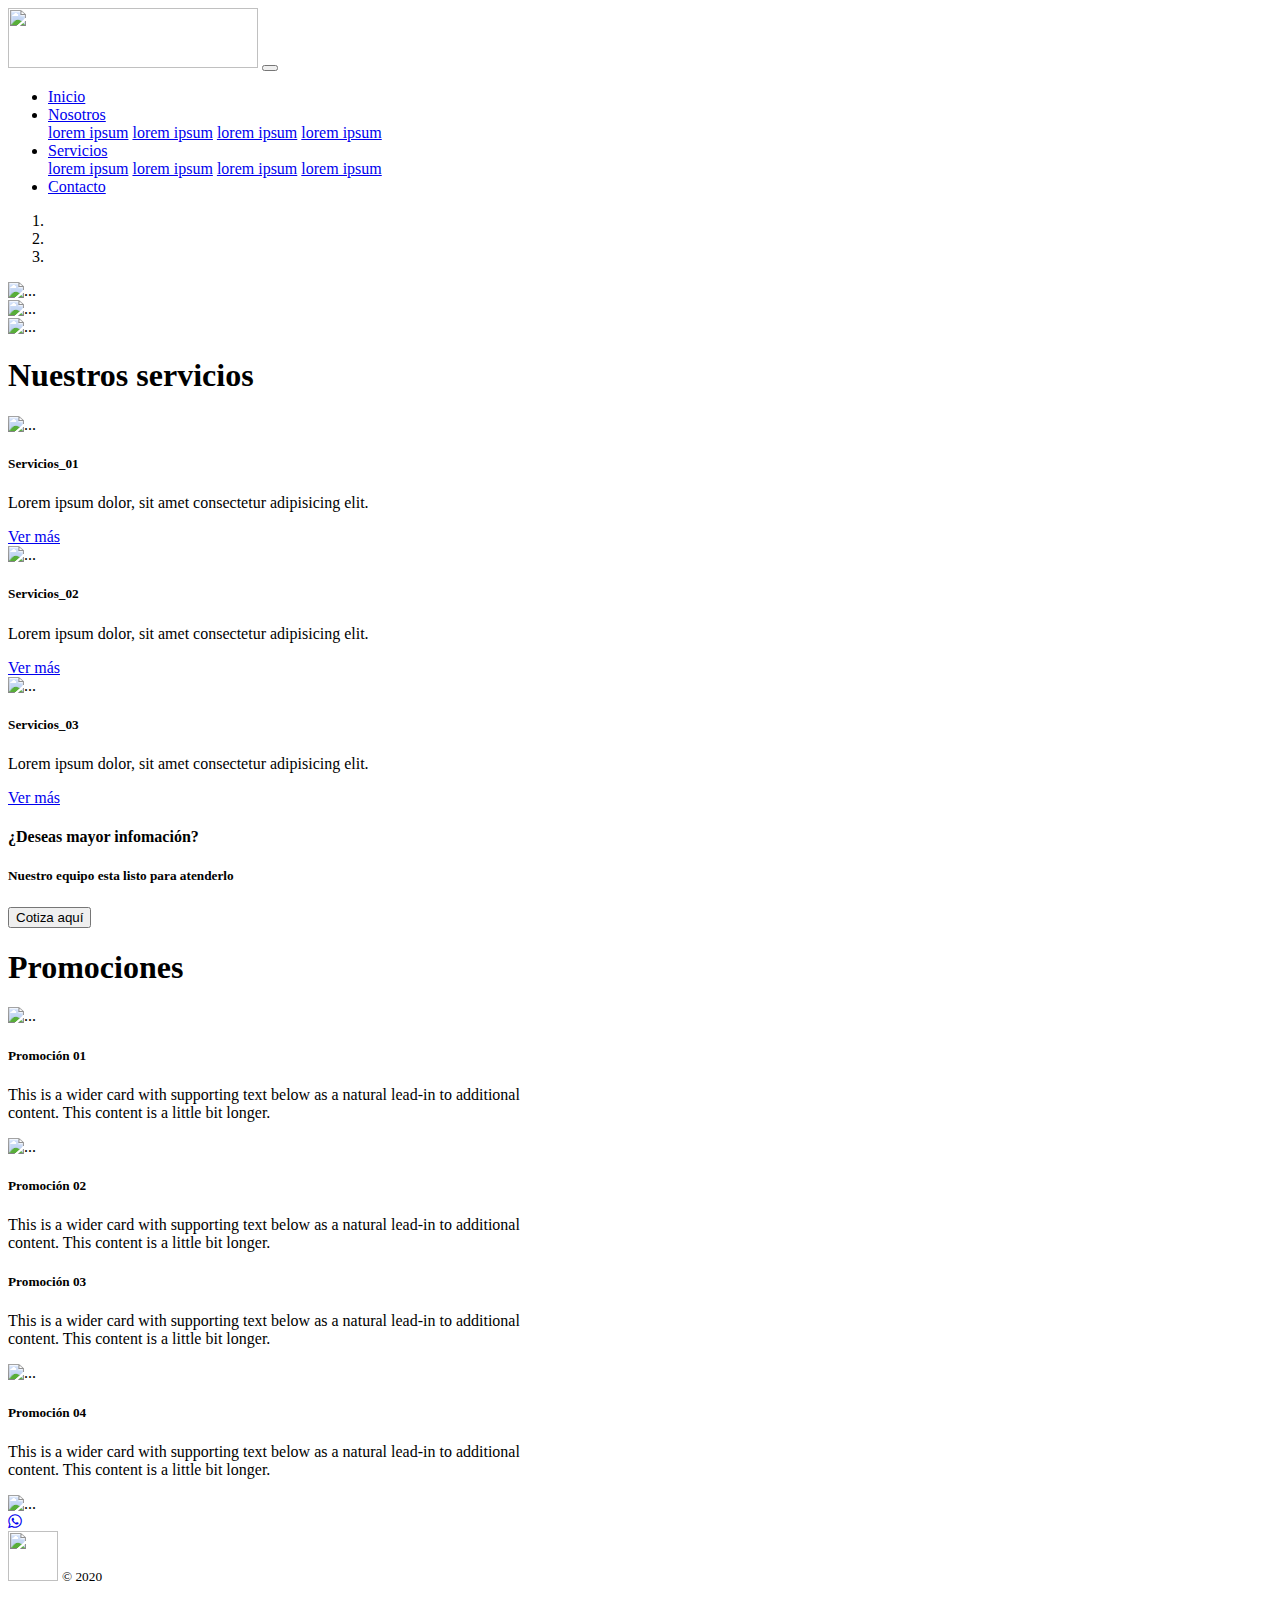
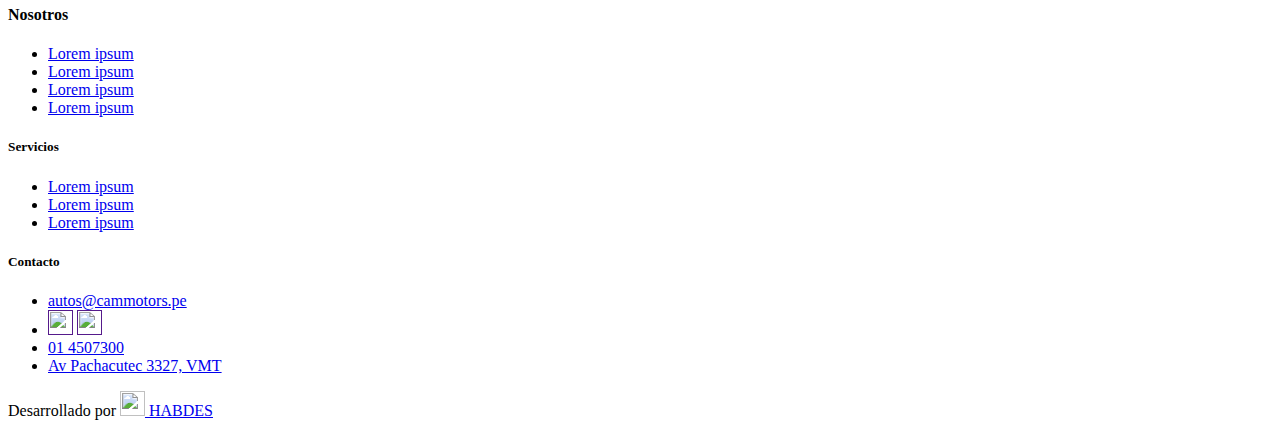
==== index.html @ f5113895 "Update index.html" ====
<!DOCTYPE html>
<html lang="es">

<head>
    <meta charset="UTF-8">
    <meta name="viewport" content="width=device-width, initial-scale=1.0">
    <title>Cam Motors</title>
    <link rel="stylesheet" href="/src/style.css">
    <link rel="icon" href="/img/Logo/Logo_camMotors.svg" type="image/gif" sizes="16x16">
    <link rel="stylesheet" href="https://cdn.jsdelivr.net/npm/bootstrap@4.5.3/dist/css/bootstrap.min.css"
        integrity="sha384-TX8t27EcRE3e/ihU7zmQxVncDAy5uIKz4rEkgIXeMed4M0jlfIDPvg6uqKI2xXr2" crossorigin="anonymous">
    <!--WP_BUTTON-->
    <link rel="stylesheet" href="CamMotors/src/style.css">
    <link rel="stylesheet" href="https://maxcdn.bootstrapcdn.com/font-awesome/4.5.0/css/font-awesome.min.css">
</head>

<body class="bg-white">
    <!--------------BANNER------------------>
    <section>
        <nav class="navbar navbar-expand-xl navbar-light bg-light shadow-sm p-3 bg-white ">
            <div class="container">
                <a class="navbar-brand " href="/"><img src="/img/Logo/logo CamMotors .jpg"
                        style="width: 250px; height: 60px;"></a>
                <button class="navbar-toggler" type="button" data-toggle="collapse" data-target="#navbarsExample07"
                    aria-controls="navbarsExample07" aria-expanded="false" aria-label="Toggle navigation">
                    <span class="navbar-toggler-icon"></span>
                </button>
                <div class="collapse navbar-collapse col-md-4" id="navbarsExample07">
                    <ul class="navbar-nav mr-auto ">
                        <li class="nav-item active">
                            <a class="nav-link" href="/">Inicio</a>
                        </li>
                        <li class="nav-item dropdown ">
                            <a class="nav-link text-body" href="#" id="navbarDropdown" role="button"
                                data-toggle="dropdown" aria-haspopup="true" aria-expanded="false">
                                Nosotros
                            </a>
                            <div class="dropdown-menu" aria-labelledby="navbarDropdown">
                                <a class="dropdown-item" href="/">lorem ipsum</a>
                                <a class="dropdown-item" href="/">lorem ipsum</a>
                                <a class="dropdown-item" href="/">lorem ipsum</a>
                                <a class="dropdown-item" href="/">lorem ipsum</a>
                            </div>
                        </li>
                        <li class="nav-item dropdown ">
                            <a class="nav-link text-body" href="#" id="navbarDropdown" role="button"
                                data-toggle="dropdown" aria-haspopup="true" aria-expanded="false">
                                Servicios
                            </a>
                            <div class="dropdown-menu" aria-labelledby="navbarDropdown">
                                <a class="dropdown-item" href="/">lorem ipsum</a>
                                <a class="dropdown-item" href="/">lorem ipsum</a>
                                <a class="dropdown-item" href="/">lorem ipsum</a>
                                <a class="dropdown-item" href="/">lorem ipsum</a>
                            </div>
                        </li>

                        <li class="nav-item active">
                            <a class="nav-link boton_contacto text-center text-white"
                                href="/src/blog.html">Contacto<span class="sr-only">(current)</span></a>
                        </li>
                    </ul>

                </div>
            </div>
        </nav>
    </section>
    <!--------------SECTION_1------------------>
    <div id="carouselExampleIndicators" class="carousel slide" data-ride="carousel">
        <ol class="carousel-indicators">
            <li data-target="#carouselExampleIndicators" data-slide-to="0" class="active"></li>
            <li data-target="#carouselExampleIndicators" data-slide-to="1"></li>
            <li data-target="#carouselExampleIndicators" data-slide-to="2"></li>
        </ol>
        <div class="carousel-inner">
            <div class="carousel-item active">
                <img src="/img/banner/banner_01.jpg" class="d-block w-100" style="max-height: 600px;" alt="...">
            </div>
            <div class="carousel-item">
                <img src="/img/banner/banner_01.jpg" class="d-block w-100" style="max-height: 600px;" alt="...">
            </div>
            <div class="carousel-item">
                <img src="/img/banner/banner_01.jpg" class="d-block w-100" style="max-height: 600px;" alt="...">
            </div>
        </div>
        <a class="carousel-control-prev" href="#carouselExampleIndicators" role="button" data-slide="prev">
            <span class="carousel-control-prev-icon" aria-hidden="true"></span>
            <span class="sr-only">Previous</span>
        </a>
        <a class="carousel-control-next" href="#carouselExampleIndicators" role="button" data-slide="next">
            <span class="carousel-control-next-icon" aria-hidden="true"></span>
            <span class="sr-only">Next</span>
        </a>
    </div>

    <!--------------SECTION_2------------------>
    <section class="container ">
        <div class="text-center py-3">
            <h1>Nuestros servicios</h1>
        </div>
        <div class="card-deck ">
            <div class="card text-center " data-aos="fade-down">
                <img src="/img/Imagenes/pino_oregon.png" class="card-img-top p-3" style="width: 100%; height: 250px;"
                    alt="...">
                <div class="card-body">
                    <div class="dropdown-divider"></div>
                    <h5 class="card-title">Servicios_01</h5>
                    <p class="card-text">Lorem ipsum dolor, sit amet consectetur adipisicing elit.</p>
                    <a href="/src/madera_importada.html" class="btn boton_contacto text-white">Ver más</a>
                </div>
            </div>
            <div class="card text-center" data-aos="fade-up">
                <img src="/img/Imagenes/servicio-cepillado.png" class="card-img-top p-3"
                    style="width: 100%; height: 250px;" alt="...">
                <div class="card-body">
                    <div class="dropdown-divider"></div>
                    <h5 class="card-title">Servicios_02</h5>
                    <p class="card-text">Lorem ipsum dolor, sit amet consectetur adipisicing elit.</p>
                    <a href="/src/servicios.html" class="btn boton_contacto text-white">Ver más</a>
                </div>
            </div>
            <div class="card text-center" data-aos="fade-down">
                <img src="/img/Imagenes/parihuelas.png" class="card-img-top p-3" style="width: 100%; height: 250px;"
                    alt="...">
                <div class="card-body">
                    <div class="dropdown-divider"></div>
                    <h5 class="card-title">Servicios_03</h5>
                    <p class="card-text">Lorem ipsum dolor, sit amet consectetur adipisicing elit.</p>
                    <a href="/src/productos.html" class="btn boton_contacto text-white">Ver más</a>
                </div>
            </div>
        </div>
    </section>
    <!--------------SECTION_3------------------>
    <section class="container-fluid p-3 mb-2 bg-warning text-dark my-5">
        <div class="row py-3 text-center">
            <div class="col-12 col-md text-white">
                <h4>
                    ¿Deseas mayor infomación?
                </h4>
                <h5>
                    Nuestro equipo esta listo para atenderlo
                </h5>
                <a href="/src/contacto.html">
                    <button type="button" class="boton_contacto">Cotiza aquí</button>
                </a>
            </div>
        </div>
    </section>
    <!--------------SECTION_4------------------>
    <section class="container text-center">
        <div class="text-center">
            <h1>Promociones</h1>
        </div>
        <div class="row py-3">
            <div class="col-md-6">
                <div class="card mb-3" style="max-width: 540px;">
                    <div class="row no-gutters">
                        <div class="col-md-4">
                            <img src="..." class="card-img" alt="...">
                        </div>
                        <div class="col-md-8">
                            <div class="card-body">
                                <h5 class="card-title">Promoción 01</h5>
                                <p class="card-text">This is a wider card with supporting text below as a natural lead-in to
                                    additional content. This content is a little bit longer.</p>
                                
                            </div>
                        </div>
                    </div>
                </div>
                <div class="card mb-3" style="max-width: 540px;">
                    <div class="row no-gutters">
                        <div class="col-md-4">
                            <img src="..." class="card-img" alt="...">
                        </div>
                        <div class="col-md-8">
                            <div class="card-body">
                                <h5 class="card-title">Promoción 02</h5>
                                <p class="card-text">This is a wider card with supporting text below as a natural lead-in to
                                    additional content. This content is a little bit longer.</p>
                                
                            </div>
                        </div>
                    </div>
                </div>
            </div>
            <div class="col-md-6">
                <div class="card mb-3" style="max-width: 540px;">
                    <div class="row no-gutters">
                        <div class="col-md-8">
                            <div class="card-body">
                                <h5 class="card-title">Promoción 03</h5>
                                <p class="card-text">This is a wider card with supporting text below as a natural lead-in to
                                    additional content. This content is a little bit longer.</p>
                                
                            </div>
                        </div>
                        <div class="col-md-4">
                            <img src="..." class="card-img" alt="...">
                        </div>
                    </div>
                </div>
                <div class="card mb-3" style="max-width: 540px;">
                    <div class="row no-gutters">
                        <div class="col-md-8">
                            <div class="card-body">
                                <h5 class="card-title">Promoción 04</h5>
                                <p class="card-text">This is a wider card with supporting text below as a natural lead-in to
                                    additional content. This content is a little bit longer.</p>
                                
                            </div>
                        </div>
                        <div class="col-md-4">
                            <img src="..." class="card-img" alt="...">
                        </div>
                    </div>
                </div>
            </div>
        </div>



    </section>
    <!--------------WP_BUTTON------------------>
    <div>
        <a href="https://api.whatsapp.com/send?phone=51947622377&text=Hola%21%20Quisiera%20realizar%20una%20cotizaci%C3%B3n%20."
            class="float" target="_blank">
            <i class="fa fa-whatsapp my-float"></i>
        </a>
    </div>
    <!-------------------------FOOTER---------------------------->
    <div class="bg-dark text-white">
        <footer class="container pt-4">
            <div class="row">
                <div class="col-12 col-md">
                    <img src="/img/Logo/Logo_camMotors.svg" style="width: 50px; height: 50px;">
                    <small class="d-block mb-3 text-white">&copy; 2020 </small>
                </div>
                <div class="col-6 col-md">
                    <h4>Nosotros</h4>
                    <ul class="list-unstyled text-small">
                        <li><a class="text-muted" href="/src/nosotros.html">Lorem ipsum</a></li>
                        <li><a class="text-muted" href="/src/nosotros.html">Lorem ipsum</a></li>
                        <li><a class="text-muted" href="/src/nosotros.html">Lorem ipsum</a></li>
                        <li><a class="text-muted" href="/src/nosotros.html">Lorem ipsum</a></li>
                    </ul>
                </div>
                <div class="col-6 col-md">
                    <h5>Servicios</h5>
                    <ul class="list-unstyled text-small">
                        <li><a class="text-muted" href="/src/madera_importada.html">Lorem ipsum</a></li>
                        <li><a class="text-muted" href="/src/madera_nacional.html">Lorem ipsum</a></li>
                        <li><a class="text-muted" href="/src/productos.html">Lorem ipsum</a></li>
                    </ul>
                </div>
                <div class="col-6 col-md">
                    <h5>Contacto</h5>
                    <ul class="list-unstyled text-small">
                        <li><a class="text-muted" href="#">autos@cammotors.pe</a></li>
                        <li>
                            <a class="text-muted" href=""><img src="/img/icons/facebook.svg"
                                    style="width: 25px;height: 25px;"></a>
                            <a class="text-muted" href=""><img src="/img/icons/instagram.svg"
                                    style="width: 25px;height: 25px;"></a>
                        </li>
                        <li><a class="text-muted" href="#">01 4507300</a></li>
                        <li><a class="text-muted" href="#">Av Pachacutec 3327, VMT</a></li>
                    </ul>
                </div>
            </div>
        </footer>
        <div class="text-center p-2">
            <p class="text-muted ">Desarrollado por <a class="text-muted" href="http://www.habdes.pe/"><img
                        src="/img/Iconos/Habdes.svg" width="25" height="25"> HABDES</a></p>
        </div>
    </div>
    <script src="https://code.jquery.com/jquery-3.5.1.slim.min.js"
        integrity="sha384-DfXdz2htPH0lsSSs5nCTpuj/zy4C+OGpamoFVy38MVBnE+IbbVYUew+OrCXaRkfj"
        crossorigin="anonymous"></script>
    <script src="https://cdn.jsdelivr.net/npm/popper.js@1.16.1/dist/umd/popper.min.js"
        integrity="sha384-9/reFTGAW83EW2RDu2S0VKaIzap3H66lZH81PoYlFhbGU+6BZp6G7niu735Sk7lN"
        crossorigin="anonymous"></script>
    <script src="https://cdn.jsdelivr.net/npm/bootstrap@4.5.3/dist/js/bootstrap.min.js"
        integrity="sha384-w1Q4orYjBQndcko6MimVbzY0tgp4pWB4lZ7lr30WKz0vr/aWKhXdBNmNb5D92v7s"
        crossorigin="anonymous"></script>

</body>

</html>
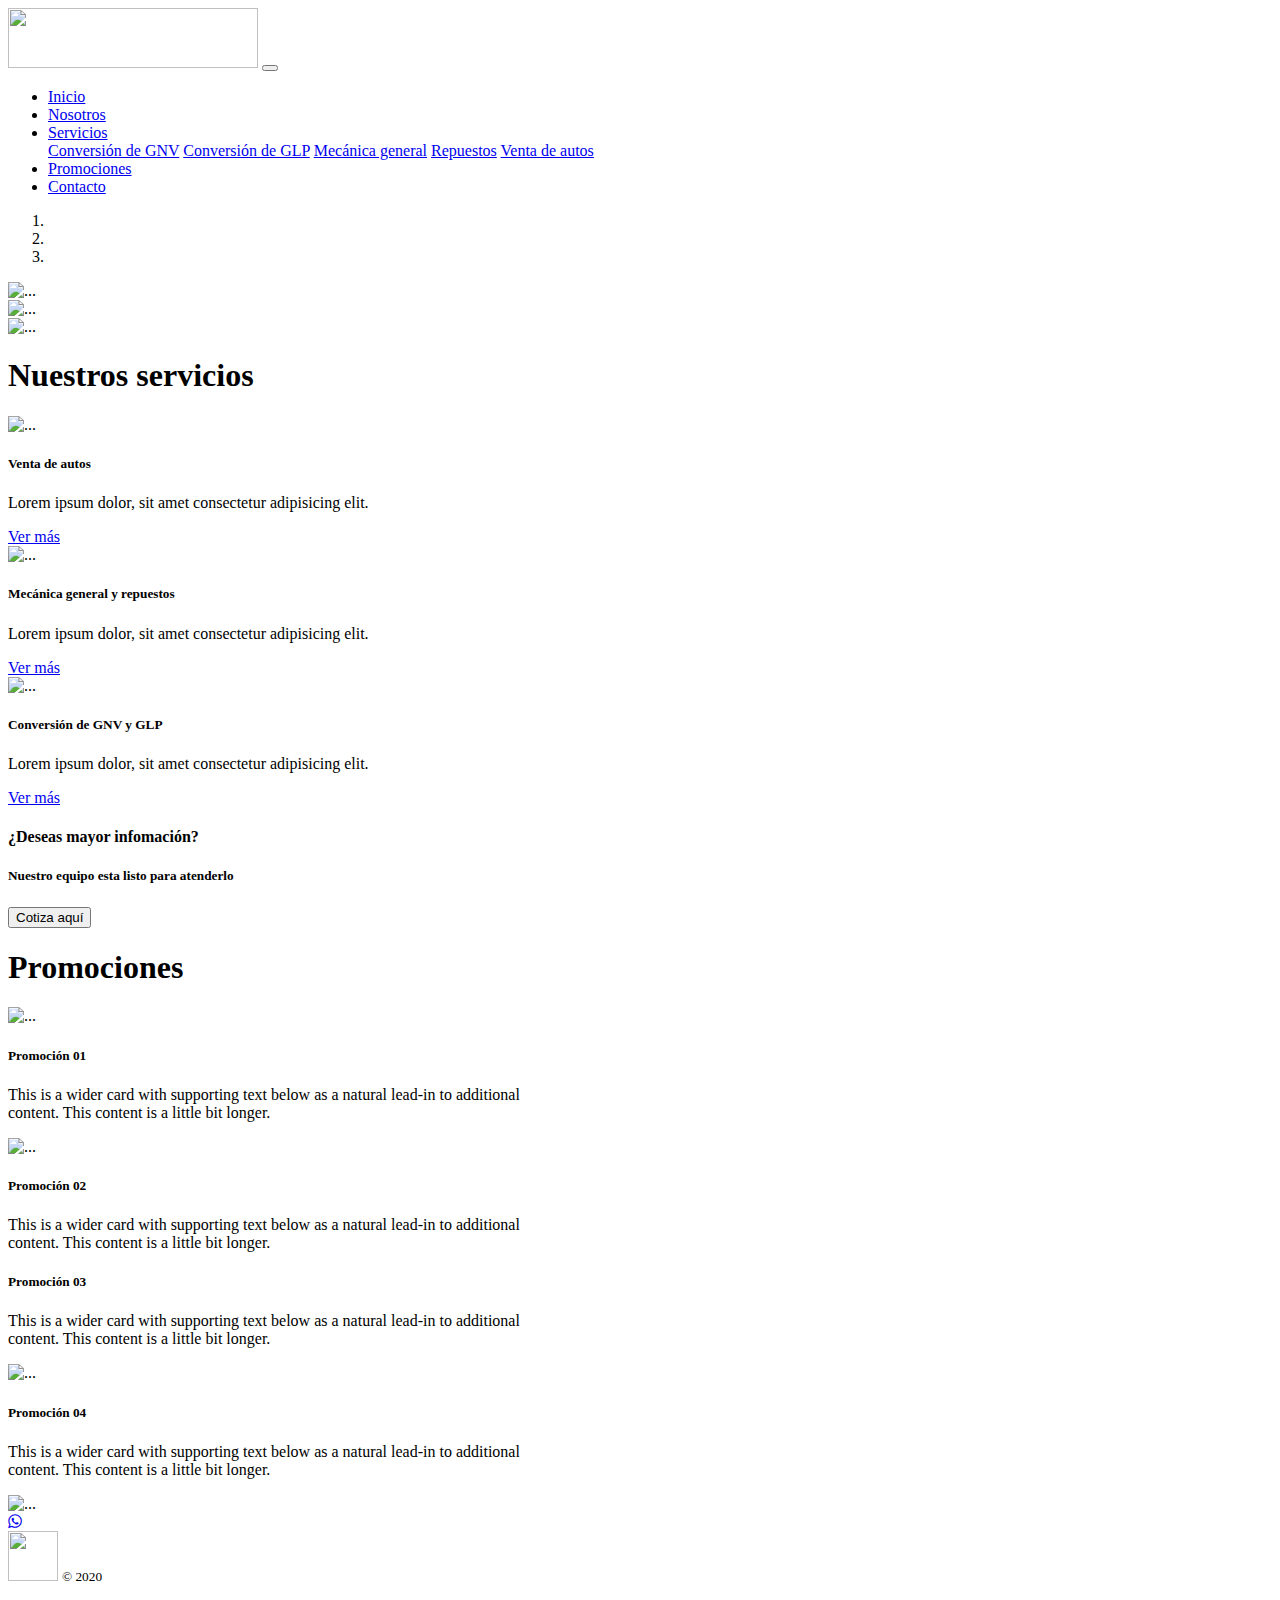
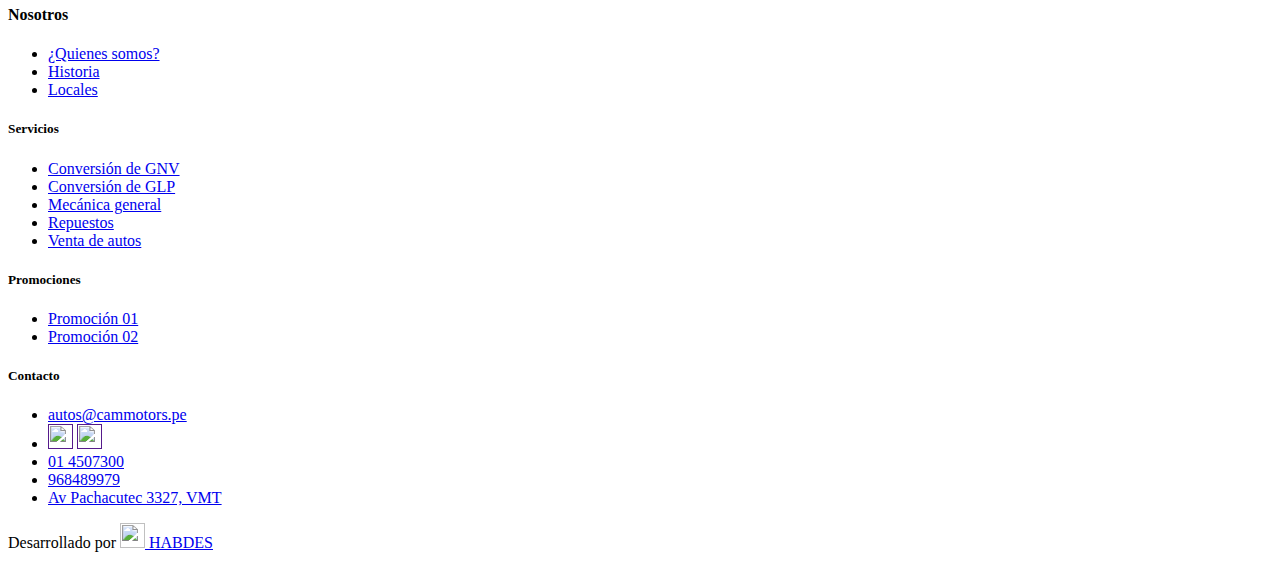
==== commit a4c4d0be: "Update index.html" ====
--- a/index.html
+++ b/index.html
@@ -5,21 +5,21 @@
     <meta charset="UTF-8">
     <meta name="viewport" content="width=device-width, initial-scale=1.0">
     <title>Cam Motors</title>
-    <link rel="stylesheet" href="/src/style.css">
-    <link rel="icon" href="/img/Logo/Logo_camMotors.svg" type="image/gif" sizes="16x16">
+    <link rel="stylesheet" href="/CamMotors/src/style.css">
+    <link rel="icon" href="/CamMotors/img/Logo/Logo_camMotors.svg" type="image/gif" sizes="16x16">
     <link rel="stylesheet" href="https://cdn.jsdelivr.net/npm/bootstrap@4.5.3/dist/css/bootstrap.min.css"
         integrity="sha384-TX8t27EcRE3e/ihU7zmQxVncDAy5uIKz4rEkgIXeMed4M0jlfIDPvg6uqKI2xXr2" crossorigin="anonymous">
     <!--WP_BUTTON-->
-    <link rel="stylesheet" href="CamMotors/src/style.css">
+    <link rel="stylesheet" href="/CamMotors/src/style.css">
     <link rel="stylesheet" href="https://maxcdn.bootstrapcdn.com/font-awesome/4.5.0/css/font-awesome.min.css">
 </head>
 
 <body class="bg-white">
     <!--------------BANNER------------------>
     <section>
-        <nav class="navbar navbar-expand-xl navbar-light bg-light shadow-sm p-3 bg-white ">
+        <nav class="navbar navbar-expand-lg navbar-light bg-light shadow-sm p-3 bg-white">
             <div class="container">
-                <a class="navbar-brand " href="/"><img src="/img/Logo/logo CamMotors .jpg"
+                <a class="navbar-brand " href="/"><img src="/CamMotors/img/Logo/logo CamMotors .jpg"
                         style="width: 250px; height: 60px;"></a>
                 <button class="navbar-toggler" type="button" data-toggle="collapse" data-target="#navbarsExample07"
                     aria-controls="navbarsExample07" aria-expanded="false" aria-label="Toggle navigation">
@@ -30,17 +30,8 @@
                         <li class="nav-item active">
                             <a class="nav-link" href="/">Inicio</a>
                         </li>
-                        <li class="nav-item dropdown ">
-                            <a class="nav-link text-body" href="#" id="navbarDropdown" role="button"
-                                data-toggle="dropdown" aria-haspopup="true" aria-expanded="false">
-                                Nosotros
-                            </a>
-                            <div class="dropdown-menu" aria-labelledby="navbarDropdown">
-                                <a class="dropdown-item" href="/">lorem ipsum</a>
-                                <a class="dropdown-item" href="/">lorem ipsum</a>
-                                <a class="dropdown-item" href="/">lorem ipsum</a>
-                                <a class="dropdown-item" href="/">lorem ipsum</a>
-                            </div>
+                        <li class="nav-item active">
+                            <a class="nav-link" href="/CamMotors/src/nosotros.html">Nosotros</a>
                         </li>
                         <li class="nav-item dropdown ">
                             <a class="nav-link text-body" href="#" id="navbarDropdown" role="button"
@@ -48,16 +39,20 @@
                                 Servicios
                             </a>
                             <div class="dropdown-menu" aria-labelledby="navbarDropdown">
-                                <a class="dropdown-item" href="/">lorem ipsum</a>
-                                <a class="dropdown-item" href="/">lorem ipsum</a>
-                                <a class="dropdown-item" href="/">lorem ipsum</a>
-                                <a class="dropdown-item" href="/">lorem ipsum</a>
-                            </div>
+                                <a class="dropdown-item" href="/CamMotors/src/servicios/conversion_gnv.html">Conversión de GNV</a>
+                                <a class="dropdown-item" href="/CamMotors/src/servicios/conversion_glp.html">Conversión de GLP</a>
+                                <a class="dropdown-item" href="/CamMotors/src/servicios/mecanica_autos.html">Mecánica general</a>
+                                <a class="dropdown-item" href="/CamMotors/src/servicios/repuestos.html">Repuestos</a>
+                                <a class="dropdown-item" href="/CamMotors/src/servicios/venta_autos.html">Venta de autos</a>
+                            </div>
+                        </li>
+                        <li class="nav-item active">
+                            <a class="nav-link" href="/CamMotors/src/promociones.html">Promociones</a>
                         </li>
 
                         <li class="nav-item active">
                             <a class="nav-link boton_contacto text-center text-white"
-                                href="/src/blog.html">Contacto<span class="sr-only">(current)</span></a>
+                                href="/CamMotors/src/contacto.html">Contacto<span class="sr-only">(current)</span></a>
                         </li>
                     </ul>
 
@@ -74,13 +69,13 @@
         </ol>
         <div class="carousel-inner">
             <div class="carousel-item active">
-                <img src="/img/banner/banner_01.jpg" class="d-block w-100" style="max-height: 600px;" alt="...">
+                <img src="/CamMotors/img/banner/banner_01.jpg" class="d-block w-100" style="max-height: 600px;" alt="...">
             </div>
             <div class="carousel-item">
-                <img src="/img/banner/banner_01.jpg" class="d-block w-100" style="max-height: 600px;" alt="...">
+                <img src="/CamMotors/img/banner/banner_01.jpg" class="d-block w-100" style="max-height: 600px;" alt="...">
             </div>
             <div class="carousel-item">
-                <img src="/img/banner/banner_01.jpg" class="d-block w-100" style="max-height: 600px;" alt="...">
+                <img src="/CamMotors/img/banner/banner_01.jpg" class="d-block w-100" style="max-height: 600px;" alt="...">
             </div>
         </div>
         <a class="carousel-control-prev" href="#carouselExampleIndicators" role="button" data-slide="prev">
@@ -100,33 +95,30 @@
         </div>
         <div class="card-deck ">
             <div class="card text-center " data-aos="fade-down">
-                <img src="/img/Imagenes/pino_oregon.png" class="card-img-top p-3" style="width: 100%; height: 250px;"
-                    alt="...">
+                <img src="/" class="card-img-top p-3" style="width: 100%; height: 250px;" alt="...">
                 <div class="card-body">
                     <div class="dropdown-divider"></div>
-                    <h5 class="card-title">Servicios_01</h5>
+                    <h5 class="card-title">Venta de autos</h5>
                     <p class="card-text">Lorem ipsum dolor, sit amet consectetur adipisicing elit.</p>
-                    <a href="/src/madera_importada.html" class="btn boton_contacto text-white">Ver más</a>
+                    <a href="/" class="btn boton_contacto text-white">Ver más</a>
                 </div>
             </div>
             <div class="card text-center" data-aos="fade-up">
-                <img src="/img/Imagenes/servicio-cepillado.png" class="card-img-top p-3"
-                    style="width: 100%; height: 250px;" alt="...">
+                <img src="/" class="card-img-top p-3" style="width: 100%; height: 250px;" alt="...">
                 <div class="card-body">
                     <div class="dropdown-divider"></div>
-                    <h5 class="card-title">Servicios_02</h5>
+                    <h5 class="card-title">Mecánica general y repuestos</h5>
                     <p class="card-text">Lorem ipsum dolor, sit amet consectetur adipisicing elit.</p>
-                    <a href="/src/servicios.html" class="btn boton_contacto text-white">Ver más</a>
+                    <a href="/" class="btn boton_contacto text-white">Ver más</a>
                 </div>
             </div>
             <div class="card text-center" data-aos="fade-down">
-                <img src="/img/Imagenes/parihuelas.png" class="card-img-top p-3" style="width: 100%; height: 250px;"
-                    alt="...">
+                <img src="/" class="card-img-top p-3" style="width: 100%; height: 250px;" alt="...">
                 <div class="card-body">
                     <div class="dropdown-divider"></div>
-                    <h5 class="card-title">Servicios_03</h5>
+                    <h5 class="card-title">Conversión de GNV y GLP</h5>
                     <p class="card-text">Lorem ipsum dolor, sit amet consectetur adipisicing elit.</p>
-                    <a href="/src/productos.html" class="btn boton_contacto text-white">Ver más</a>
+                    <a href="/" class="btn boton_contacto text-white">Ver más</a>
                 </div>
             </div>
         </div>
@@ -162,9 +154,10 @@
                         <div class="col-md-8">
                             <div class="card-body">
                                 <h5 class="card-title">Promoción 01</h5>
-                                <p class="card-text">This is a wider card with supporting text below as a natural lead-in to
-                                    additional content. This content is a little bit longer.</p>
-                                
+                                <p class="card-text">This is a wider card with supporting text below as a natural
+                                    lead-in to
+                                    additional content. This content is a little bit longer.</p>
+
                             </div>
                         </div>
                     </div>
@@ -177,9 +170,10 @@
                         <div class="col-md-8">
                             <div class="card-body">
                                 <h5 class="card-title">Promoción 02</h5>
-                                <p class="card-text">This is a wider card with supporting text below as a natural lead-in to
-                                    additional content. This content is a little bit longer.</p>
-                                
+                                <p class="card-text">This is a wider card with supporting text below as a natural
+                                    lead-in to
+                                    additional content. This content is a little bit longer.</p>
+
                             </div>
                         </div>
                     </div>
@@ -191,9 +185,10 @@
                         <div class="col-md-8">
                             <div class="card-body">
                                 <h5 class="card-title">Promoción 03</h5>
-                                <p class="card-text">This is a wider card with supporting text below as a natural lead-in to
-                                    additional content. This content is a little bit longer.</p>
-                                
+                                <p class="card-text">This is a wider card with supporting text below as a natural
+                                    lead-in to
+                                    additional content. This content is a little bit longer.</p>
+
                             </div>
                         </div>
                         <div class="col-md-4">
@@ -206,9 +201,10 @@
                         <div class="col-md-8">
                             <div class="card-body">
                                 <h5 class="card-title">Promoción 04</h5>
-                                <p class="card-text">This is a wider card with supporting text below as a natural lead-in to
-                                    additional content. This content is a little bit longer.</p>
-                                
+                                <p class="card-text">This is a wider card with supporting text below as a natural
+                                    lead-in to
+                                    additional content. This content is a little bit longer.</p>
+
                             </div>
                         </div>
                         <div class="col-md-4">
@@ -224,7 +220,7 @@
     </section>
     <!--------------WP_BUTTON------------------>
     <div>
-        <a href="https://api.whatsapp.com/send?phone=51947622377&text=Hola%21%20Quisiera%20realizar%20una%20cotizaci%C3%B3n%20."
+        <a href="https://api.whatsapp.com/send?phone=51968489979&text=Hola%21%20Quisiera%20realizar%20una%20cotizaci%C3%B3n%20."
             class="float" target="_blank">
             <i class="fa fa-whatsapp my-float"></i>
         </a>
@@ -234,45 +230,54 @@
         <footer class="container pt-4">
             <div class="row">
                 <div class="col-12 col-md">
-                    <img src="/img/Logo/Logo_camMotors.svg" style="width: 50px; height: 50px;">
+                    <a href="/"><img src="/CamMotors/img/Logo/Logo_camMotors.svg" style="width: 50px; height: 50px;"></a>
                     <small class="d-block mb-3 text-white">&copy; 2020 </small>
                 </div>
                 <div class="col-6 col-md">
                     <h4>Nosotros</h4>
                     <ul class="list-unstyled text-small">
-                        <li><a class="text-muted" href="/src/nosotros.html">Lorem ipsum</a></li>
-                        <li><a class="text-muted" href="/src/nosotros.html">Lorem ipsum</a></li>
-                        <li><a class="text-muted" href="/src/nosotros.html">Lorem ipsum</a></li>
-                        <li><a class="text-muted" href="/src/nosotros.html">Lorem ipsum</a></li>
+                        <li><a class="text-muted" href="/CamMotors/src/nosotros.html">¿Quienes somos?</a></li>
+                        <li><a class="text-muted" href="/CamMotors/src/nosotros.html">Historia</a></li>
+                        <li><a class="text-muted" href="/CamMotors/src/nosotros.html">Locales</a></li>
                     </ul>
                 </div>
                 <div class="col-6 col-md">
                     <h5>Servicios</h5>
                     <ul class="list-unstyled text-small">
-                        <li><a class="text-muted" href="/src/madera_importada.html">Lorem ipsum</a></li>
-                        <li><a class="text-muted" href="/src/madera_nacional.html">Lorem ipsum</a></li>
-                        <li><a class="text-muted" href="/src/productos.html">Lorem ipsum</a></li>
+                        <li><a class="text-muted" href="/CamMotors/src/servicios/conversion_gnv.html">Conversión de GNV</a></li>
+                        <li><a class="text-muted" href="/CamMotors/src/servicios/conversion_glp.html">Conversión de GLP</a></li>
+                        <li><a class="text-muted" href="/CamMotors/src/servicios/mecanica_autos.html">Mecánica general</a></li>
+                        <li><a class="text-muted" href="/CamMotors/src/servicios/repuestos.html">Repuestos</a></li>
+                        <li><a class="text-muted" href="/CamMotors/src/servicios/venta_autos.html">Venta de autos</a></li>
+                    </ul>
+                </div>
+                <div class="col-6 col-md">
+                    <h5>Promociones</h5>
+                    <ul class="list-unstyled text-small">
+                        <li><a class="text-muted" href="/src/promociones.html">Promoción 01</a></li>
+                        <li><a class="text-muted" href="/src/promociones.html">Promoción 02</a></li>
                     </ul>
                 </div>
                 <div class="col-6 col-md">
                     <h5>Contacto</h5>
                     <ul class="list-unstyled text-small">
-                        <li><a class="text-muted" href="#">autos@cammotors.pe</a></li>
+                        <li><a class="text-muted" href="mailto:autos@cammotors.pe">autos@cammotors.pe</a></li>
                         <li>
                             <a class="text-muted" href=""><img src="/img/icons/facebook.svg"
                                     style="width: 25px;height: 25px;"></a>
                             <a class="text-muted" href=""><img src="/img/icons/instagram.svg"
                                     style="width: 25px;height: 25px;"></a>
                         </li>
-                        <li><a class="text-muted" href="#">01 4507300</a></li>
+                        <li><a class="text-muted" href="tel:014507300">01 4507300</a></li>
+                        <li><a class="text-muted" href="tel:51968489979">968489979</a></li>
                         <li><a class="text-muted" href="#">Av Pachacutec 3327, VMT</a></li>
                     </ul>
                 </div>
             </div>
         </footer>
-        <div class="text-center p-2">
+        <div class="text-center p-1">
             <p class="text-muted ">Desarrollado por <a class="text-muted" href="http://www.habdes.pe/"><img
-                        src="/img/Iconos/Habdes.svg" width="25" height="25"> HABDES</a></p>
+                        src="/CamMotors/img/Logo/SVG Logo oscuro - Habdes.svg" width="25" height="25"> HABDES</a></p>
         </div>
     </div>
     <script src="https://code.jquery.com/jquery-3.5.1.slim.min.js"
@@ -287,4 +292,5 @@
 
 </body>
 
+
 </html>
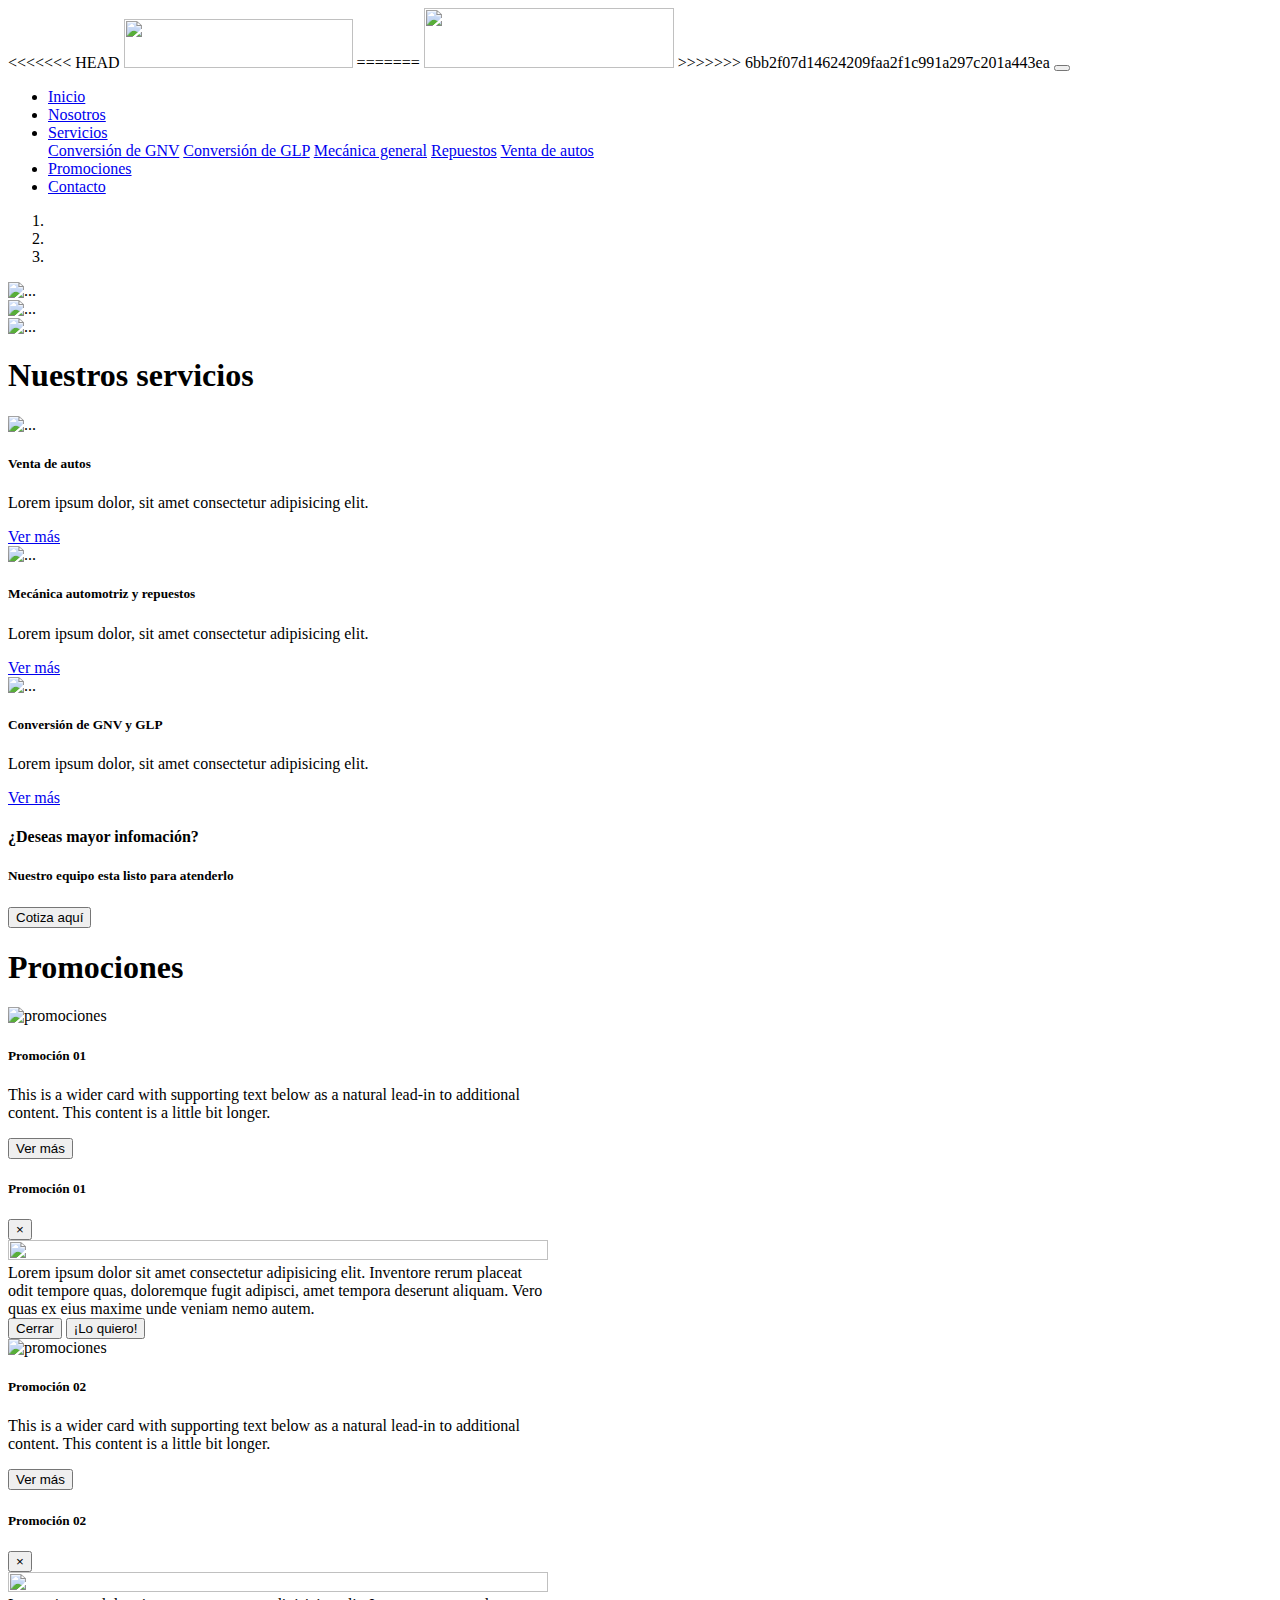
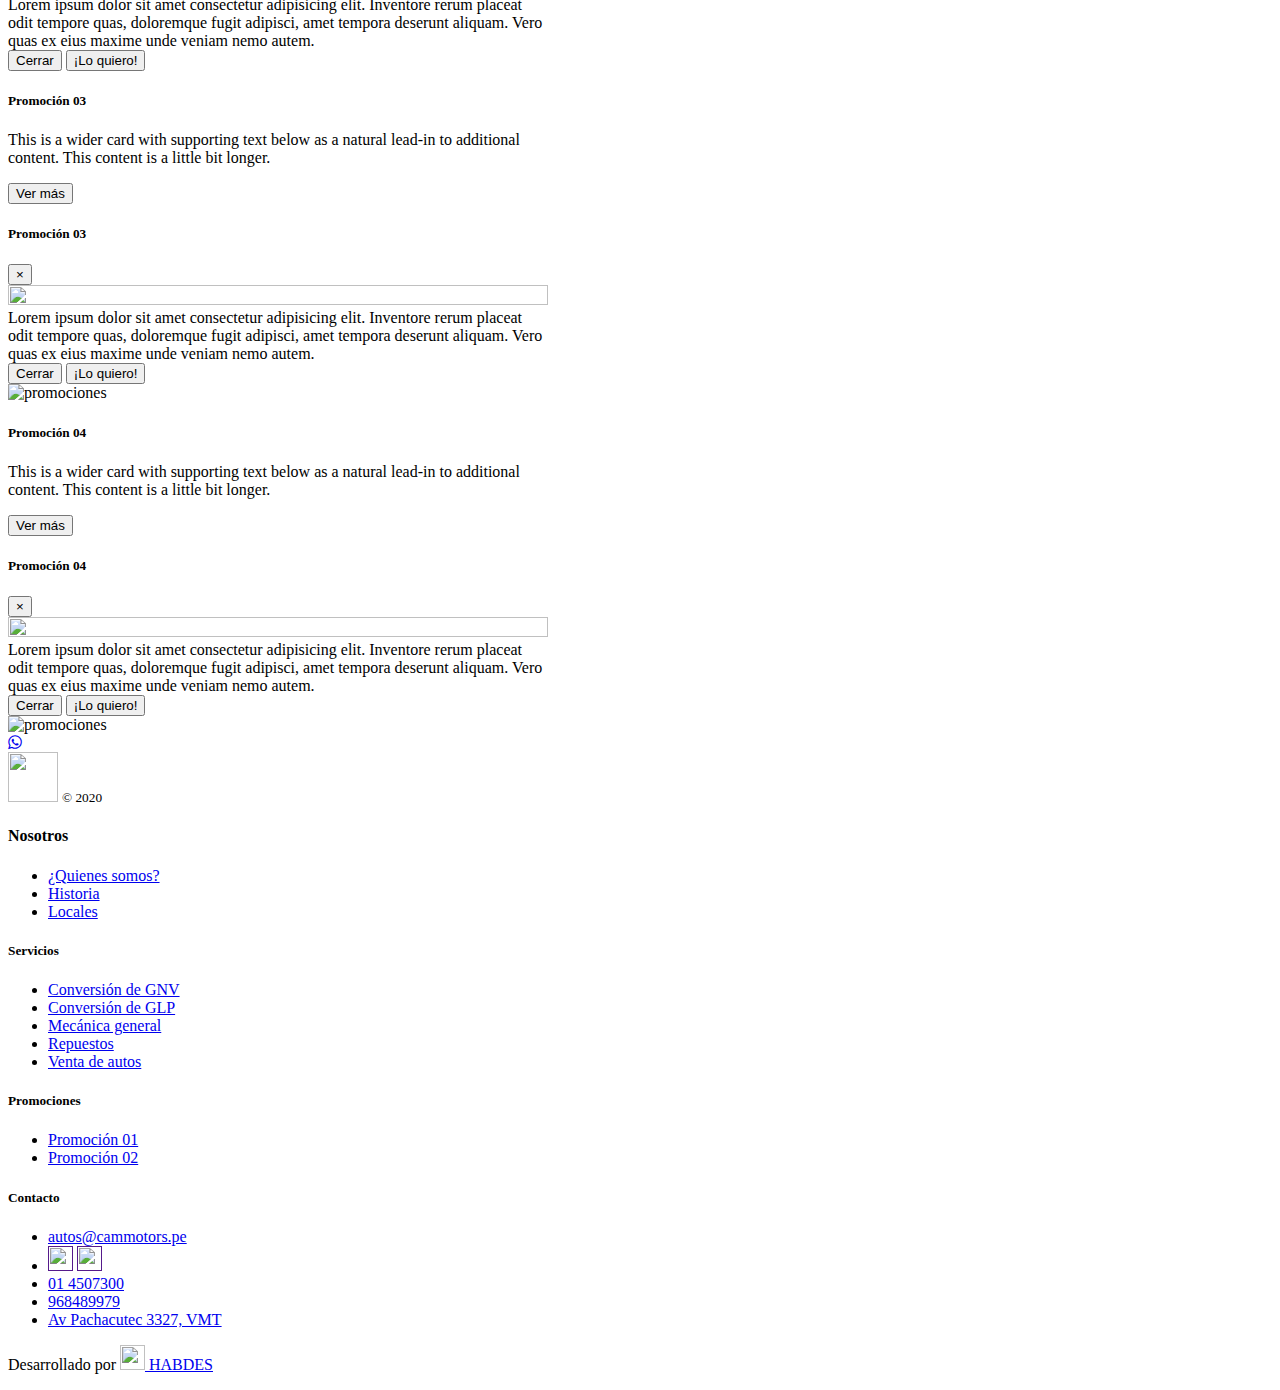
==== commit 36c6bb47: "CamMotors V.1.1" ====
--- a/index.html
+++ b/index.html
@@ -19,8 +19,13 @@
     <section>
         <nav class="navbar navbar-expand-lg navbar-light bg-light shadow-sm p-3 bg-white">
             <div class="container">
+<<<<<<< HEAD
+                <a class="navbar-brand " href="/"><img src="/img/Logo/cammotors_logo.png"
+                        style="width: 229px; height: 49px;"></a>
+=======
                 <a class="navbar-brand " href="/"><img src="/CamMotors/img/Logo/logo CamMotors .jpg"
                         style="width: 250px; height: 60px;"></a>
+>>>>>>> 6bb2f07d14624209faa2f1c991a297c201a443ea
                 <button class="navbar-toggler" type="button" data-toggle="collapse" data-target="#navbarsExample07"
                     aria-controls="navbarsExample07" aria-expanded="false" aria-label="Toggle navigation">
                     <span class="navbar-toggler-icon"></span>
@@ -95,7 +100,8 @@
         </div>
         <div class="card-deck ">
             <div class="card text-center " data-aos="fade-down">
-                <img src="/" class="card-img-top p-3" style="width: 100%; height: 250px;" alt="...">
+                <img src="/img/banner/Cammotors_venta_autos.png" class="card-img-top p-3"
+                    style="width: 100%; height: 350px;" alt="...">
                 <div class="card-body">
                     <div class="dropdown-divider"></div>
                     <h5 class="card-title">Venta de autos</h5>
@@ -104,16 +110,17 @@
                 </div>
             </div>
             <div class="card text-center" data-aos="fade-up">
-                <img src="/" class="card-img-top p-3" style="width: 100%; height: 250px;" alt="...">
+                <img src="/img/banner/Cammotors_mecanica_general.png" class="card-img-top p-3"
+                    style="width: 100%; height: 350px;" alt="...">
                 <div class="card-body">
                     <div class="dropdown-divider"></div>
-                    <h5 class="card-title">Mecánica general y repuestos</h5>
+                    <h5 class="card-title">Mecánica automotriz y repuestos</h5>
                     <p class="card-text">Lorem ipsum dolor, sit amet consectetur adipisicing elit.</p>
                     <a href="/" class="btn boton_contacto text-white">Ver más</a>
                 </div>
             </div>
             <div class="card text-center" data-aos="fade-down">
-                <img src="/" class="card-img-top p-3" style="width: 100%; height: 250px;" alt="...">
+                <img src="/img/banner/Cammotors_conversion_glp.png" class="card-img-top p-3" style="width: 100%; height: 350px;" alt="...">
                 <div class="card-body">
                     <div class="dropdown-divider"></div>
                     <h5 class="card-title">Conversión de GNV y GLP</h5>
@@ -124,7 +131,7 @@
         </div>
     </section>
     <!--------------SECTION_3------------------>
-    <section class="container-fluid p-3 mb-2 bg-warning text-dark my-5">
+    <section class="container-fluid p-3 mb-2 bg-dark text-dark my-5">
         <div class="row py-3 text-center">
             <div class="col-12 col-md text-white">
                 <h4>
@@ -144,14 +151,16 @@
         <div class="text-center">
             <h1>Promociones</h1>
         </div>
+        <!--------------PROM_01------------------>
         <div class="row py-3">
             <div class="col-md-6">
                 <div class="card mb-3" style="max-width: 540px;">
                     <div class="row no-gutters">
                         <div class="col-md-4">
-                            <img src="..." class="card-img" alt="...">
-                        </div>
-                        <div class="col-md-8">
+                            <img src="/img/banner/banner_inicio_promocion.png" class="card-img"
+                                style="width: 100%; height: 100%;" alt="promociones">
+                        </div>
+                        <div class="col-md-8 py-3">
                             <div class="card-body">
                                 <h5 class="card-title">Promoción 01</h5>
                                 <p class="card-text">This is a wider card with supporting text below as a natural
@@ -159,15 +168,54 @@
                                     additional content. This content is a little bit longer.</p>
 
                             </div>
+                            <!-- Button trigger modal -->
+                            <button type="button" class="btn btn-warning text-white" data-toggle="modal"
+                                data-target="#exampleModal">
+                                Ver más
+                            </button>
+
+                            <!-- Modal -->
+                            <div class="modal fade" id="exampleModal" tabindex="-1" aria-labelledby="exampleModalLabel"
+                                aria-hidden="true">
+                                <div class="modal-dialog">
+                                    <div class="modal-content">
+                                        <div class="modal-header">
+                                            <h5 class="modal-title" id="exampleModalLabel">Promoción 01</h5>
+                                            <button type="button" class="close" data-dismiss="modal" aria-label="Close">
+                                                <span aria-hidden="true">&times;</span>
+                                            </button>
+                                        </div>
+                                        <div class="modal-body">
+                                            <img src="/img/banner/inicio_modal_promoción_01.png"
+                                                style="width: 100%; height: 100%;">
+                                            Lorem ipsum dolor sit amet consectetur adipisicing elit. Inventore rerum
+                                            placeat odit tempore quas, doloremque fugit adipisci, amet tempora deserunt
+                                            aliquam. Vero quas ex eius maxime unde veniam nemo autem.
+                                        </div>
+                                        <div class="modal-footer">
+                                            <button type="button" class="btn btn-secondary"
+                                                data-dismiss="modal">Cerrar</button>
+                                            <a
+                                                href="https://api.whatsapp.com/send?phone=51968489979&text=Hola%21%20Quiero%20la%20promoción%2001%20.">
+                                                <button type="button" class="btn btn-warning text-white">¡Lo
+                                                    quiero!</button>
+                                            </a>
+
+                                        </div>
+                                    </div>
+                                </div>
+                            </div>
                         </div>
                     </div>
                 </div>
+                <!--------------PROM_02------------------>
                 <div class="card mb-3" style="max-width: 540px;">
                     <div class="row no-gutters">
                         <div class="col-md-4">
-                            <img src="..." class="card-img" alt="...">
-                        </div>
-                        <div class="col-md-8">
+                            <img src="/img/banner/banner_inicio_promocion.png" class="card-img"
+                                style="width: 100%; height: 100%;" alt="promociones">
+                        </div>
+                        <div class="col-md-8 py-3">
                             <div class="card-body">
                                 <h5 class="card-title">Promoción 02</h5>
                                 <p class="card-text">This is a wider card with supporting text below as a natural
@@ -175,14 +223,52 @@
                                     additional content. This content is a little bit longer.</p>
 
                             </div>
+                            <!-- Button trigger modal -->
+                            <button type="button" class="btn btn-warning text-white" data-toggle="modal"
+                                data-target="#exampleModal02">
+                                Ver más
+                            </button>
+
+                            <!-- Modal -->
+                            <div class="modal fade" id="exampleModal02" tabindex="-1" aria-labelledby="exampleModalLabel02"
+                                aria-hidden="true">
+                                <div class="modal-dialog">
+                                    <div class="modal-content">
+                                        <div class="modal-header">
+                                            <h5 class="modal-title" id="exampleModalLabel">Promoción 02</h5>
+                                            <button type="button" class="close" data-dismiss="modal" aria-label="Close">
+                                                <span aria-hidden="true">&times;</span>
+                                            </button>
+                                        </div>
+                                        <div class="modal-body">
+                                            <img src="/img/banner/inicio_modal_promoción_01.png"
+                                                style="width: 100%; height: 100%;">
+                                            Lorem ipsum dolor sit amet consectetur adipisicing elit. Inventore rerum
+                                            placeat odit tempore quas, doloremque fugit adipisci, amet tempora deserunt
+                                            aliquam. Vero quas ex eius maxime unde veniam nemo autem.
+                                        </div>
+                                        <div class="modal-footer">
+                                            <button type="button" class="btn btn-secondary"
+                                                data-dismiss="modal">Cerrar</button>
+                                            <a
+                                                href="https://api.whatsapp.com/send?phone=51968489979&text=Hola%21%20Quiero%20la%20promoción%2002%20.">
+                                                <button type="button" class="btn btn-warning text-white">¡Lo
+                                                    quiero!</button>
+                                            </a>
+
+                                        </div>
+                                    </div>
+                                </div>
+                            </div>
                         </div>
                     </div>
                 </div>
             </div>
+            <!--------------PROM_03------------------>
             <div class="col-md-6">
                 <div class="card mb-3" style="max-width: 540px;">
                     <div class="row no-gutters">
-                        <div class="col-md-8">
+                        <div class="col-md-8 py-3">
                             <div class="card-body">
                                 <h5 class="card-title">Promoción 03</h5>
                                 <p class="card-text">This is a wider card with supporting text below as a natural
@@ -190,15 +276,54 @@
                                     additional content. This content is a little bit longer.</p>
 
                             </div>
+                            <!-- Button trigger modal -->
+                            <button type="button" class="btn btn-warning text-white" data-toggle="modal"
+                                data-target="#exampleModal03">
+                                Ver más
+                            </button>
+
+                            <!-- Modal -->
+                            <div class="modal fade" id="exampleModal03" tabindex="-1" aria-labelledby="exampleModalLabel03"
+                                aria-hidden="true">
+                                <div class="modal-dialog">
+                                    <div class="modal-content">
+                                        <div class="modal-header">
+                                            <h5 class="modal-title" id="exampleModalLabel">Promoción 03</h5>
+                                            <button type="button" class="close" data-dismiss="modal" aria-label="Close">
+                                                <span aria-hidden="true">&times;</span>
+                                            </button>
+                                        </div>
+                                        <div class="modal-body">
+                                            <img src="/img/banner/inicio_modal_promoción_01.png"
+                                                style="width: 100%; height: 100%;">
+                                            Lorem ipsum dolor sit amet consectetur adipisicing elit. Inventore rerum
+                                            placeat odit tempore quas, doloremque fugit adipisci, amet tempora deserunt
+                                            aliquam. Vero quas ex eius maxime unde veniam nemo autem.
+                                        </div>
+                                        <div class="modal-footer">
+                                            <button type="button" class="btn btn-secondary"
+                                                data-dismiss="modal">Cerrar</button>
+                                            <a
+                                                href="https://api.whatsapp.com/send?phone=51968489979&text=Hola%21%20Quiero%20la%20promoción%2003%20.">
+                                                <button type="button" class="btn btn-warning text-white">¡Lo
+                                                    quiero!</button>
+                                            </a>
+
+                                        </div>
+                                    </div>
+                                </div>
+                            </div>
                         </div>
                         <div class="col-md-4">
-                            <img src="..." class="card-img" alt="...">
+                            <img src="/img/banner/banner_inicio_promocion.png" class="card-img"
+                                style="width: 100%; height: 100%;" alt="promociones">
                         </div>
                     </div>
                 </div>
+                <!--------------PROM_04------------------>
                 <div class="card mb-3" style="max-width: 540px;">
                     <div class="row no-gutters">
-                        <div class="col-md-8">
+                        <div class="col-md-8 py-3">
                             <div class="card-body">
                                 <h5 class="card-title">Promoción 04</h5>
                                 <p class="card-text">This is a wider card with supporting text below as a natural
@@ -206,9 +331,47 @@
                                     additional content. This content is a little bit longer.</p>
 
                             </div>
+                            <!-- Button trigger modal -->
+                            <button type="button" class="btn btn-warning text-white" data-toggle="modal"
+                                data-target="#exampleModal04">
+                                Ver más
+                            </button>
+
+                            <!-- Modal -->
+                            <div class="modal fade" id="exampleModal04" tabindex="-1" aria-labelledby="exampleModalLabel04"
+                                aria-hidden="true">
+                                <div class="modal-dialog">
+                                    <div class="modal-content">
+                                        <div class="modal-header">
+                                            <h5 class="modal-title" id="exampleModalLabel04">Promoción 04</h5>
+                                            <button type="button" class="close" data-dismiss="modal" aria-label="Close">
+                                                <span aria-hidden="true">&times;</span>
+                                            </button>
+                                        </div>
+                                        <div class="modal-body">
+                                            <img src="/img/banner/banner_servicio_mecanica.png"
+                                                style="width: 100%; height: 100%;">
+                                            Lorem ipsum dolor sit amet consectetur adipisicing elit. Inventore rerum
+                                            placeat odit tempore quas, doloremque fugit adipisci, amet tempora deserunt
+                                            aliquam. Vero quas ex eius maxime unde veniam nemo autem.
+                                        </div>
+                                        <div class="modal-footer">
+                                            <button type="button" class="btn btn-secondary"
+                                                data-dismiss="modal">Cerrar</button>
+                                            <a
+                                                href="https://api.whatsapp.com/send?phone=51968489979&text=Hola%21%20Quiero%20la%20promoción%2004%20.">
+                                                <button type="button" class="btn btn-warning text-white">¡Lo
+                                                    quiero!</button>
+                                            </a>
+
+                                        </div>
+                                    </div>
+                                </div>
+                            </div>
                         </div>
                         <div class="col-md-4">
-                            <img src="..." class="card-img" alt="...">
+                            <img src="/img/banner/banner_inicio_promocion.png" class="card-img"
+                                style="width: 100%; height: 100%;" alt="promociones">
                         </div>
                     </div>
                 </div>
@@ -254,8 +417,8 @@
                 <div class="col-6 col-md">
                     <h5>Promociones</h5>
                     <ul class="list-unstyled text-small">
-                        <li><a class="text-muted" href="/src/promociones.html">Promoción 01</a></li>
-                        <li><a class="text-muted" href="/src/promociones.html">Promoción 02</a></li>
+                        <li><a class="text-muted" href="/CamMotors/src/promociones.html">Promoción 01</a></li>
+                        <li><a class="text-muted" href="/CamMotors/src/promociones.html">Promoción 02</a></li>
                     </ul>
                 </div>
                 <div class="col-6 col-md">
@@ -263,9 +426,9 @@
                     <ul class="list-unstyled text-small">
                         <li><a class="text-muted" href="mailto:autos@cammotors.pe">autos@cammotors.pe</a></li>
                         <li>
-                            <a class="text-muted" href=""><img src="/img/icons/facebook.svg"
+                            <a class="text-muted" href=""><img src="/CamMotors/img/icons/facebook.svg"
                                     style="width: 25px;height: 25px;"></a>
-                            <a class="text-muted" href=""><img src="/img/icons/instagram.svg"
+                            <a class="text-muted" href=""><img src="/CamMotors/img/icons/instagram.svg"
                                     style="width: 25px;height: 25px;"></a>
                         </li>
                         <li><a class="text-muted" href="tel:014507300">01 4507300</a></li>
